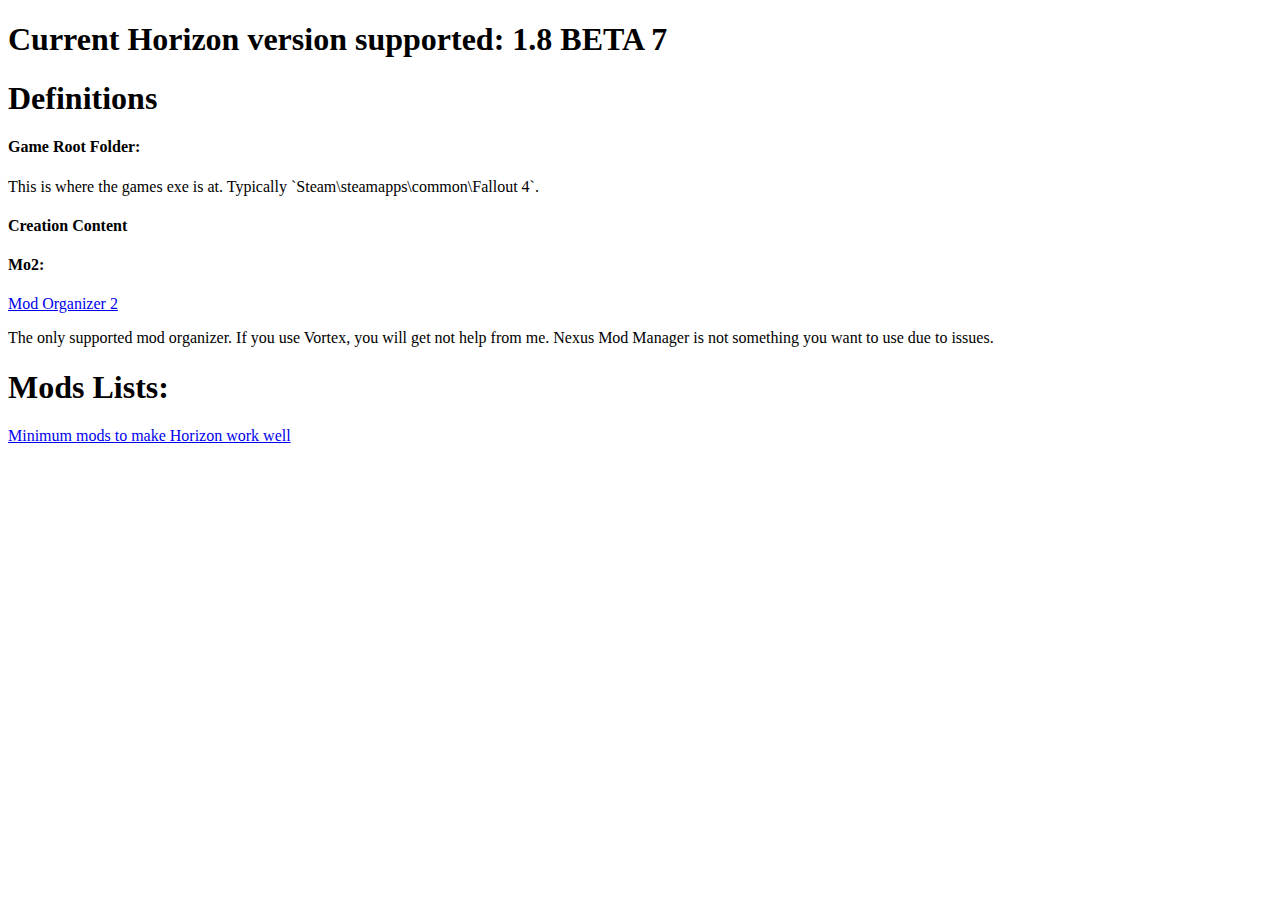
==== index.html @ 0a39716e "Rename index.md to index.html" ====
<!DOCTYPE html>
<head></head>
<html>
  <h1> Current Horizon version supported: 1.8 BETA 7 </h1>
  <h1>Definitions </h1>
  <h4>Game Root Folder:</h4>
   <body>
     <p>This is where the games exe is at. Typically `Steam\steamapps\common\Fallout 4`.</p>
   </body>
    <h4 CC: </h4>
    <body>
      Creation Content
    </body>
    <h4> Mo2: </h4>
    <body>
      <p><a href=https://www.nexusmods.com/skyrimspecialedition/mods/6194>Mod Organizer 2</a></p>
      <p>The only supported mod organizer. If you use Vortex, you will get not help from me. Nexus Mod Manager is not something you want to use due to issues.</p>
    </body>
  <H1> Mods Lists: </H1>
    <p><a href="Minimal_Mods.md">Minimum mods to make Horizon work well</a></p>
</html>
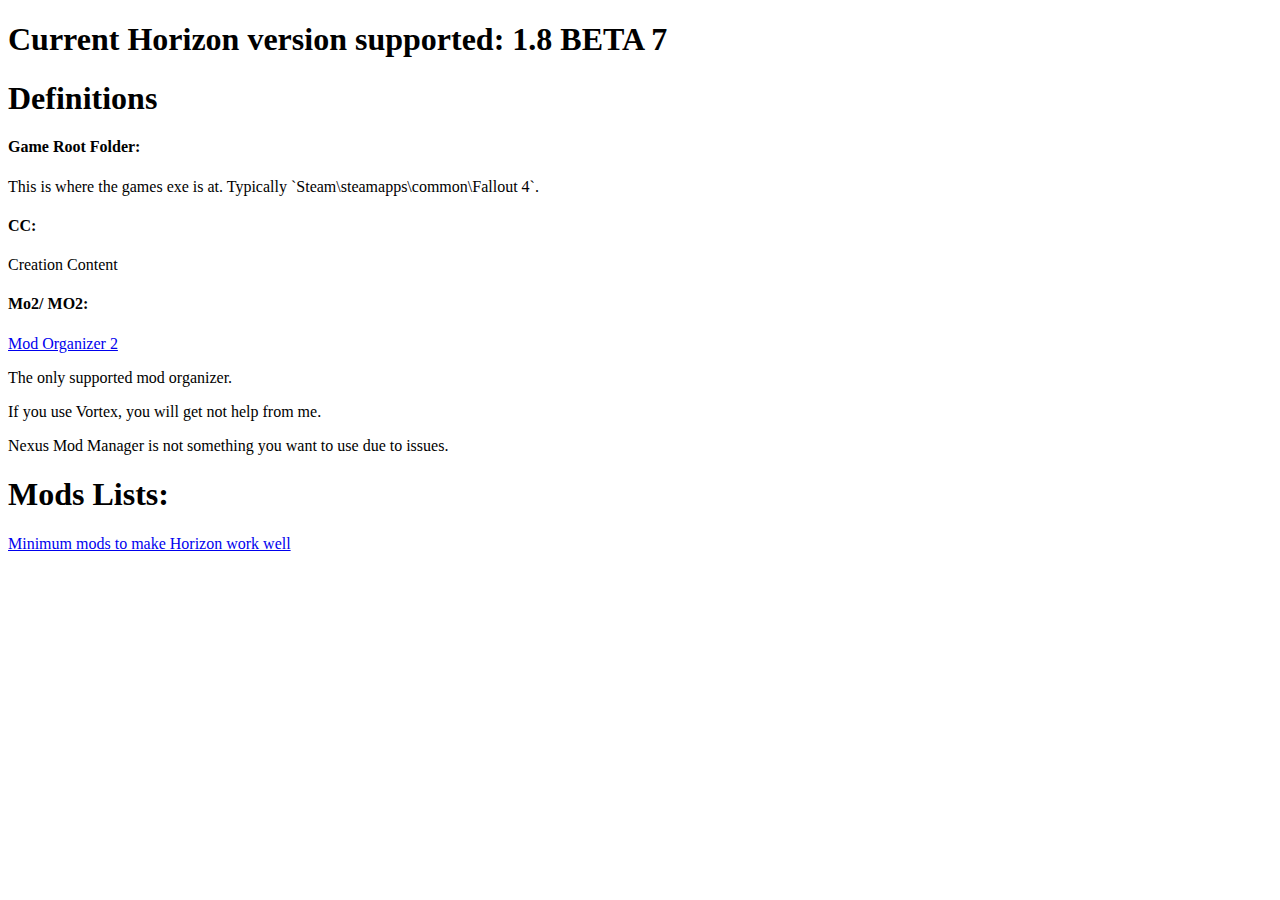
==== commit 2224963f: "Update to add a button to UF4P download (temp)" ====
--- a/index.html
+++ b/index.html
@@ -7,14 +7,16 @@
    <body>
      <p>This is where the games exe is at. Typically `Steam\steamapps\common\Fallout 4`.</p>
    </body>
-    <h4 CC: </h4>
+    <h4> CC:</h4>
     <body>
-      Creation Content
+      <p>Creation Content</p>
     </body>
-    <h4> Mo2: </h4>
+    <h4> Mo2/ MO2: </h4>
     <body>
       <p><a href=https://www.nexusmods.com/skyrimspecialedition/mods/6194>Mod Organizer 2</a></p>
-      <p>The only supported mod organizer. If you use Vortex, you will get not help from me. Nexus Mod Manager is not something you want to use due to issues.</p>
+      <p>The only supported mod organizer.</p>
+      <p>If you use Vortex, you will get not help from me.</p>
+      <p>Nexus Mod Manager is not something you want to use due to issues.</p>
     </body>
   <H1> Mods Lists: </H1>
     <p><a href="Minimal_Mods.md">Minimum mods to make Horizon work well</a></p>
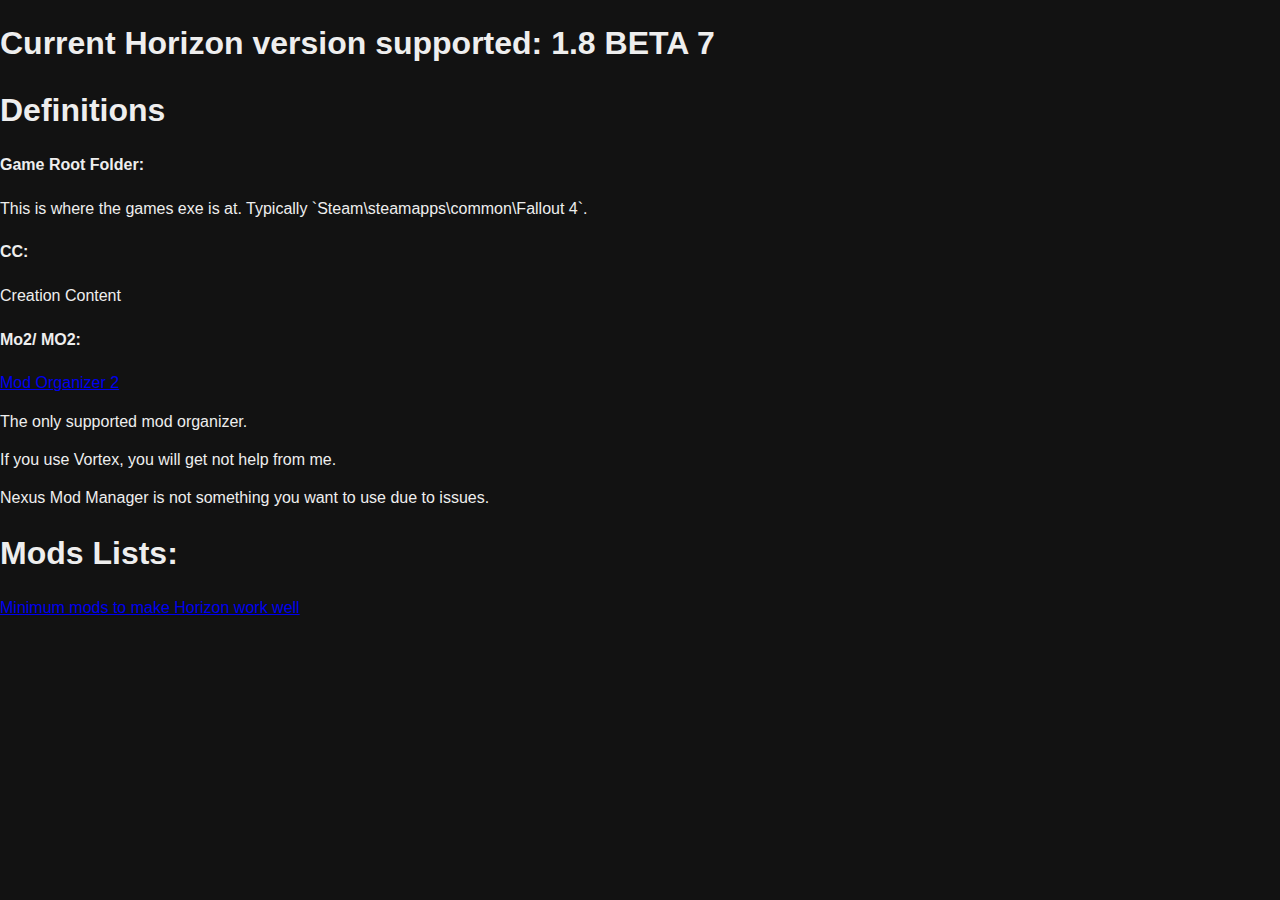
==== commit aa38defd: "Added Coming soon, started new design" ====
--- a/index.html
+++ b/index.html
@@ -1,5 +1,8 @@
 <!DOCTYPE html>
-<head></head>
+<head>
+  <link rel="stylesheet" href="css/normalize.css">
+  <link rel="stylesheet" href="css/main.css">
+</head>
 <html>
   <h1> Current Horizon version supported: 1.8 BETA 7 </h1>
   <h1>Definitions </h1>
@@ -19,5 +22,5 @@
       <p>Nexus Mod Manager is not something you want to use due to issues.</p>
     </body>
   <H1> Mods Lists: </H1>
-    <p><a href="Minimal_Mods.md">Minimum mods to make Horizon work well</a></p>
+    <p><a href="Minimal_Mods.html">Minimum mods to make Horizon work well</a></p>
 </html>
--- a/css/main.css
+++ b/css/main.css
@@ -0,0 +1,283 @@
+/*! HTML5 Boilerplate v5.3.0 | MIT License | https://html5boilerplate.com/ */
+
+/*
+ * What follows is the result of much research on cross-browser styling.
+ * Credit left inline and big thanks to Nicolas Gallagher, Jonathan Neal,
+ * Kroc Camen, and the H5BP dev community and team.
+ */
+
+/* ==========================================================================
+   Base styles: opinionated defaults
+   ========================================================================== */
+
+html {
+    color: #eee;
+    font-size: 1em;
+    line-height: 1.4;
+	background-color: #121212;
+}
+
+/*
+ * Remove text-shadow in selection highlight:
+ * https://twitter.com/miketaylr/status/12228805301
+ *
+ * These selection rule sets have to be separate.
+ * Customize the background color to match your design.
+ */
+
+::-moz-selection {
+    background: #b3d4fc;
+    text-shadow: none;
+}
+
+::selection {
+    background: #b3d4fc;
+    text-shadow: none;
+}
+
+/*
+ * A better looking default horizontal rule
+ */
+
+hr {
+    display: block;
+    height: 1px;
+    border: 0;
+    border-top: 1px solid #ccc;
+    margin: 1em 0;
+    padding: 0;
+}
+
+/*
+ * Remove the gap between audio, canvas, iframes,
+ * images, videos and the bottom of their containers:
+ * https://github.com/h5bp/html5-boilerplate/issues/440
+ */
+
+audio,
+canvas,
+iframe,
+img,
+svg,
+video {
+    vertical-align: middle;
+}
+
+/*
+ * Remove default fieldset styles.
+ */
+
+fieldset {
+    border: 0;
+    margin: 0;
+    padding: 0;
+}
+
+/*
+ * Allow only vertical resizing of textareas.
+ */
+
+textarea {
+    resize: vertical;
+}
+
+/* ==========================================================================
+   Browser Upgrade Prompt
+   ========================================================================== */
+
+.browserupgrade {
+    margin: 0.2em 0;
+    background: #ccc;
+    color: #000;
+    padding: 0.2em 0;
+}
+
+/* ==========================================================================
+   Author's custom styles
+   ========================================================================== */
+
+
+
+
+
+
+
+
+
+
+
+
+
+
+
+
+
+/* ==========================================================================
+   Helper classes
+   ========================================================================== */
+
+/*
+ * Hide visually and from screen readers
+ */
+
+.hidden {
+    display: none !important;
+}
+
+/*
+ * Hide only visually, but have it available for screen readers:
+ * http://snook.ca/archives/html_and_css/hiding-content-for-accessibility
+ */
+
+.visuallyhidden {
+    border: 0;
+    clip: rect(0 0 0 0);
+    height: 1px;
+    margin: -1px;
+    overflow: hidden;
+    padding: 0;
+    position: absolute;
+    width: 1px;
+}
+
+/*
+ * Extends the .visuallyhidden class to allow the element
+ * to be focusable when navigated to via the keyboard:
+ * https://www.drupal.org/node/897638
+ */
+
+.visuallyhidden.focusable:active,
+.visuallyhidden.focusable:focus {
+    clip: auto;
+    height: auto;
+    margin: 0;
+    overflow: visible;
+    position: static;
+    width: auto;
+}
+
+/*
+ * Hide visually and from screen readers, but maintain layout
+ */
+
+.invisible {
+    visibility: hidden;
+}
+
+/*
+ * Clearfix: contain floats
+ *
+ * For modern browsers
+ * 1. The space content is one way to avoid an Opera bug when the
+ *    `contenteditable` attribute is included anywhere else in the document.
+ *    Otherwise it causes space to appear at the top and bottom of elements
+ *    that receive the `clearfix` class.
+ * 2. The use of `table` rather than `block` is only necessary if using
+ *    `:before` to contain the top-margins of child elements.
+ */
+
+.clearfix:before,
+.clearfix:after {
+    content: " "; /* 1 */
+    display: table; /* 2 */
+}
+
+.clearfix:after {
+    clear: both;
+}
+
+/* ==========================================================================
+   EXAMPLE Media Queries for Responsive Design.
+   These examples override the primary ('mobile first') styles.
+   Modify as content requires.
+   ========================================================================== */
+
+@media only screen and (min-width: 35em) {
+    /* Style adjustments for viewports that meet the condition */
+}
+
+@media print,
+       (-webkit-min-device-pixel-ratio: 1.25),
+       (min-resolution: 1.25dppx),
+       (min-resolution: 120dpi) {
+    /* Style adjustments for high resolution devices */
+}
+
+/* ==========================================================================
+   Print styles.
+   Inlined to avoid the additional HTTP request:
+   http://www.phpied.com/delay-loading-your-print-css/
+   ========================================================================== */
+
+@media print {
+    *,
+    *:before,
+    *:after,
+    *:first-letter,
+    *:first-line {
+        background: transparent !important;
+        color: #000 !important; /* Black prints faster:
+                                   http://www.sanbeiji.com/archives/953 */
+        box-shadow: none !important;
+        text-shadow: none !important;
+    }
+
+    a,
+    a:visited {
+        text-decoration: underline;
+    }
+
+    a[href]:after {
+        content: " (" attr(href) ")";
+    }
+
+    abbr[title]:after {
+        content: " (" attr(title) ")";
+    }
+
+    /*
+     * Don't show links that are fragment identifiers,
+     * or use the `javascript:` pseudo protocol
+     */
+
+    a[href^="#"]:after,
+    a[href^="javascript:"]:after {
+        content: "";
+    }
+
+    pre,
+    blockquote {
+        border: 1px solid #999;
+        page-break-inside: avoid;
+    }
+
+    /*
+     * Printing Tables:
+     * http://css-discuss.incutio.com/wiki/Printing_Tables
+     */
+
+    thead {
+        display: table-header-group;
+    }
+
+    tr,
+    img {
+        page-break-inside: avoid;
+    }
+
+    img {
+        max-width: 100% !important;
+    }
+
+    p,
+    h2,
+    h3 {
+        orphans: 3;
+        widows: 3;
+    }
+
+    h2,
+    h3 {
+        page-break-after: avoid;
+    }
+}
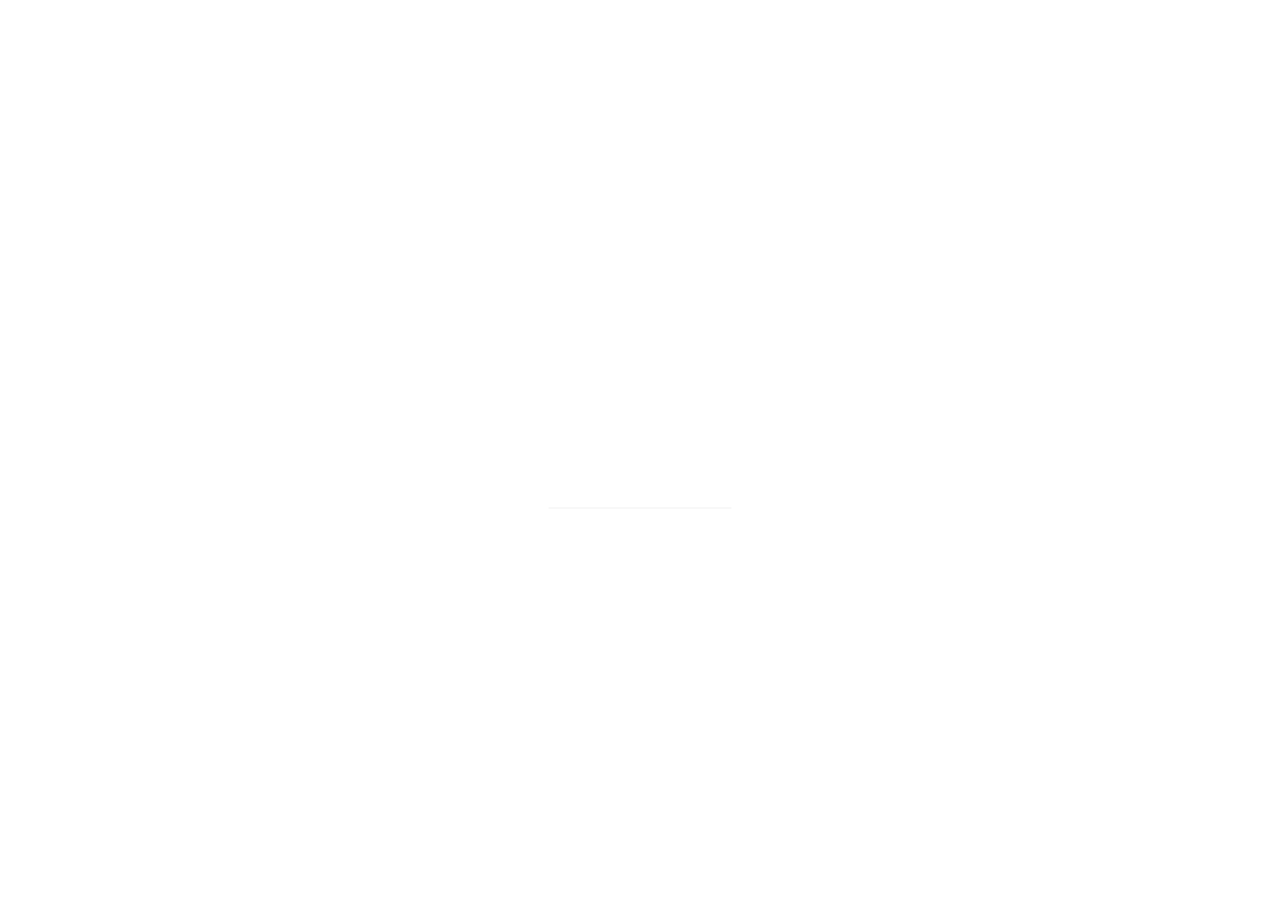
==== commit 556cae79: "activated coming soon" ====
--- a/index.html
+++ b/index.html
@@ -1,4 +1,8 @@
 <!DOCTYPE html>
+<head>
+  <meta http-equiv="refresh" content="0; url='https://arkhorse.github.io/ComingSoon.html'" />
+</head>
+<!--
 <head>
   <link rel="stylesheet" href="css/normalize.css">
   <link rel="stylesheet" href="css/main.css">
@@ -23,4 +27,4 @@
     </body>
   <H1> Mods Lists: </H1>
     <p><a href="Minimal_Mods.html">Minimum mods to make Horizon work well</a></p>
-</html>
+</html>-->
